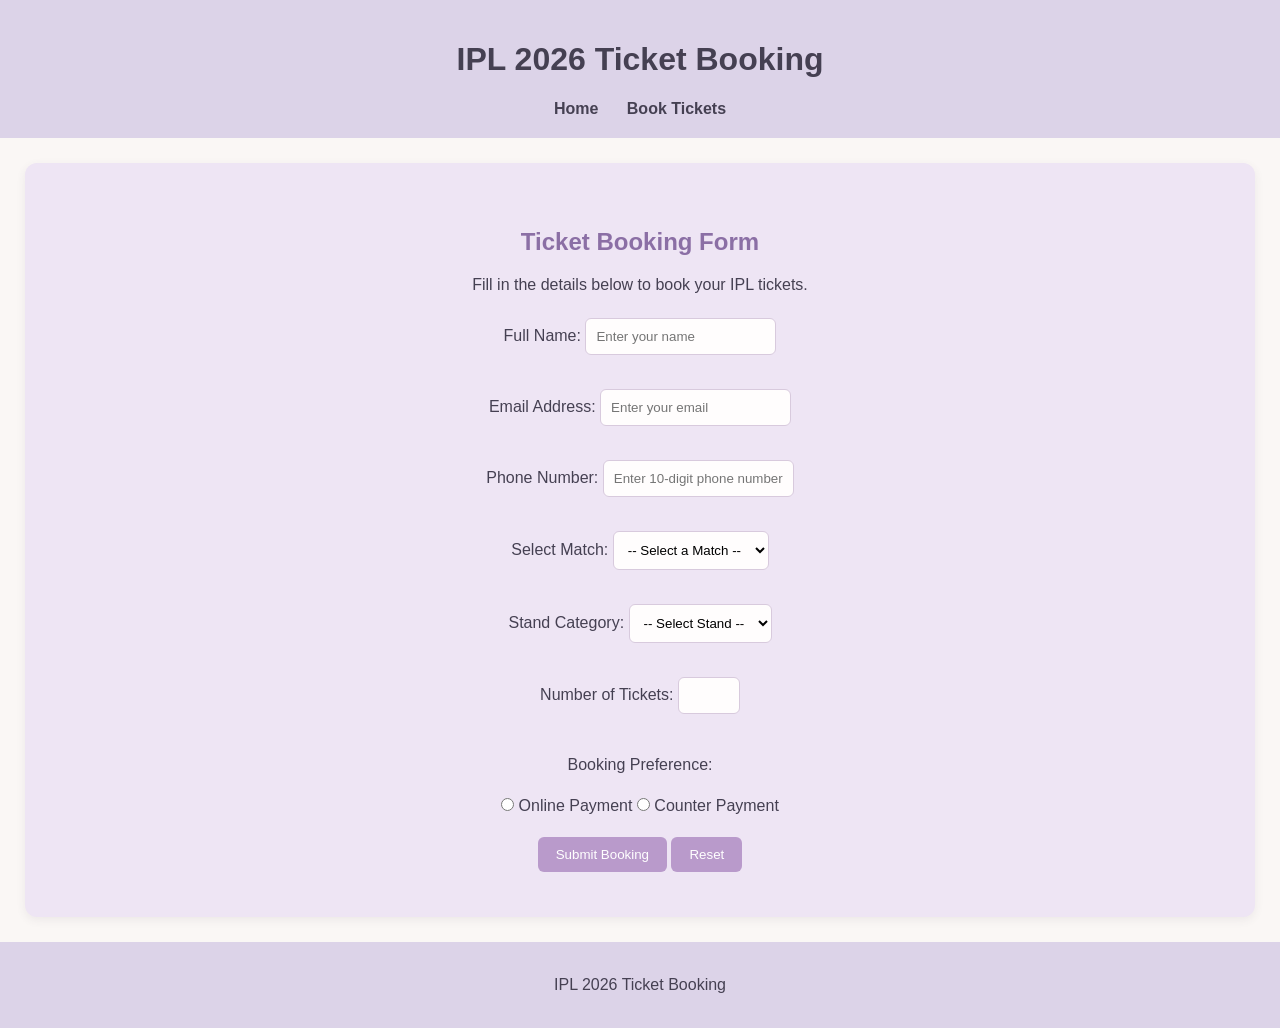
==== booking.html @ 342820d5 "Add files via upload" ====
<!DOCTYPE html>
<html>
<head>
    <title>IPL Ticket Booking Form</title>
    <link rel="stylesheet" href="style.css">
</head>

<body>

    <!-- Header -->
    <header>
        <h1>IPL 2026 Ticket Booking</h1>
        <nav>
            <a href="index.html">Home</a>
            <a href="booking.html">Book Tickets</a>
        </nav>
    </header>

    <!-- Booking Form -->
    <section>
        <h2>Ticket Booking Form</h2>
        <p>Fill in the details below to book your IPL tickets.</p>

        <form action="#" method="get">

            <!-- Name -->
            <label for="name">Full Name:</label>
            <input type="text" id="name" name="name"
                   placeholder="Enter your name"
                   minlength="3" maxlength="30" required>

            <br><br>

            <!-- Email -->
            <label for="email">Email Address:</label>
            <input type="email" id="email" name="email"
                   placeholder="Enter your email" required>

            <br><br>

            <!-- Phone Number -->
            <label for="phone">Phone Number:</label>
            <input type="tel" id="phone" name="phone"
                   placeholder="Enter 10-digit phone number"
                   pattern="[0-9]{10}"
                   title="Please enter a 10-digit phone number"
                   required>

            <br><br>

            <!-- Match Selection -->
            <label for="match">Select Match:</label>
            <select id="match" name="match" required>
                <option value="">-- Select a Match --</option>
                <option value="CSK vs MI">CSK vs MI</option>
                <option value="RCB vs KKR">RCB vs KKR</option>
                <option value="MI vs SRH">MI vs SRH</option>
                <option value="CSK vs RCB">CSK vs RCB</option>
            </select>

            <br><br>

            <!-- Stand Category -->
            <label for="stand">Stand Category:</label>
            <select id="stand" name="stand" required>
                <option value="">-- Select Stand --</option>
                <option value="General">General</option>
                <option value="Premium">Premium</option>
                <option value="VIP">VIP</option>
            </select>

            <br><br>

            <!-- Number of Tickets -->
            <label for="tickets">Number of Tickets:</label>
            <input type="number" id="tickets" name="tickets"
                   min="1" max="10" required>

            <br><br>

            <!-- Additional Preference -->
            <p>Booking Preference:</p>

            <input type="radio" id="online" name="preference"
                   value="Online" required>
            <label for="online">Online Payment</label>

            <input type="radio" id="counter" name="preference"
                   value="Counter">
            <label for="counter">Counter Payment</label>

            <br><br>

            <!-- Buttons -->
            <button type="submit">Submit Booking</button>
            <button type="reset">Reset</button>

        </form>
    </section>

    <!-- Footer -->
    <footer>
        <p>IPL 2026 Ticket Booking</p>
    </footer>

</body>
</html>
---- style.css ----
/* General Styling */
body {
    font-family: Arial, sans-serif;
    background-color: #faf7f5;
    color: #454052;
    margin: 0;
}

/* Header */
header {
    background-color: #dcd3e8;
    color: #454052;
    text-align: center;
    padding: 20px;
}

/* Navigation */
nav a {
    color: #454052;
    text-decoration: none;
    margin: 12px;
    font-weight: bold;
}

nav a:hover {
    color: #9b7bb5;
}

/* Sections */
section {
    background-color: white;
    margin: 25px;
    padding: 25px;
    border-radius: 12px;
    box-shadow: 0 3px 10px rgba(80, 60, 90, 0.08);
}

/* Headings */
h2 {
    color: #8b6fa5;
}

h3 {
    color: #aa829d;
}

/* Banner Section */
section:first-of-type {
    background-color: #eee5f4;
    text-align: center;
    padding: 45px 20px;
}

/* Links and Buttons */
button {
    background-color: #b99acb;
    color: white;
    padding: 10px 18px;
    border: none;
    border-radius: 6px;
    cursor: pointer;
}

button:hover {
    background-color: #9676ad;
}

/* Tables */
table {
    width: 100%;
    border-collapse: collapse;
    margin-top: 15px;
}

th {
    background-color: #dcd3e8;
    color: #454052;
}

th, td {
    border: 1px solid #e5dce9;
    padding: 12px;
    text-align: center;
}

/* Table Links */
td a {
    color: #8b6fa5;
}

/* Forms */
input, select {
    padding: 10px;
    margin: 8px 0;
    border: 1px solid #d8cadd;
    border-radius: 6px;
    background-color: #fffdfd;
}

/* Footer */
footer {
    background-color: #dcd3e8;
    color: #454052;
    text-align: center;
    padding: 18px;
}

/* Mobile View */
@media (max-width: 600px) {
    section {
        margin: 12px;
        padding: 15px;
    }

    nav a {
        display: inline-block;
        margin: 6px;
    }

    table {
        font-size: 12px;
    }
}
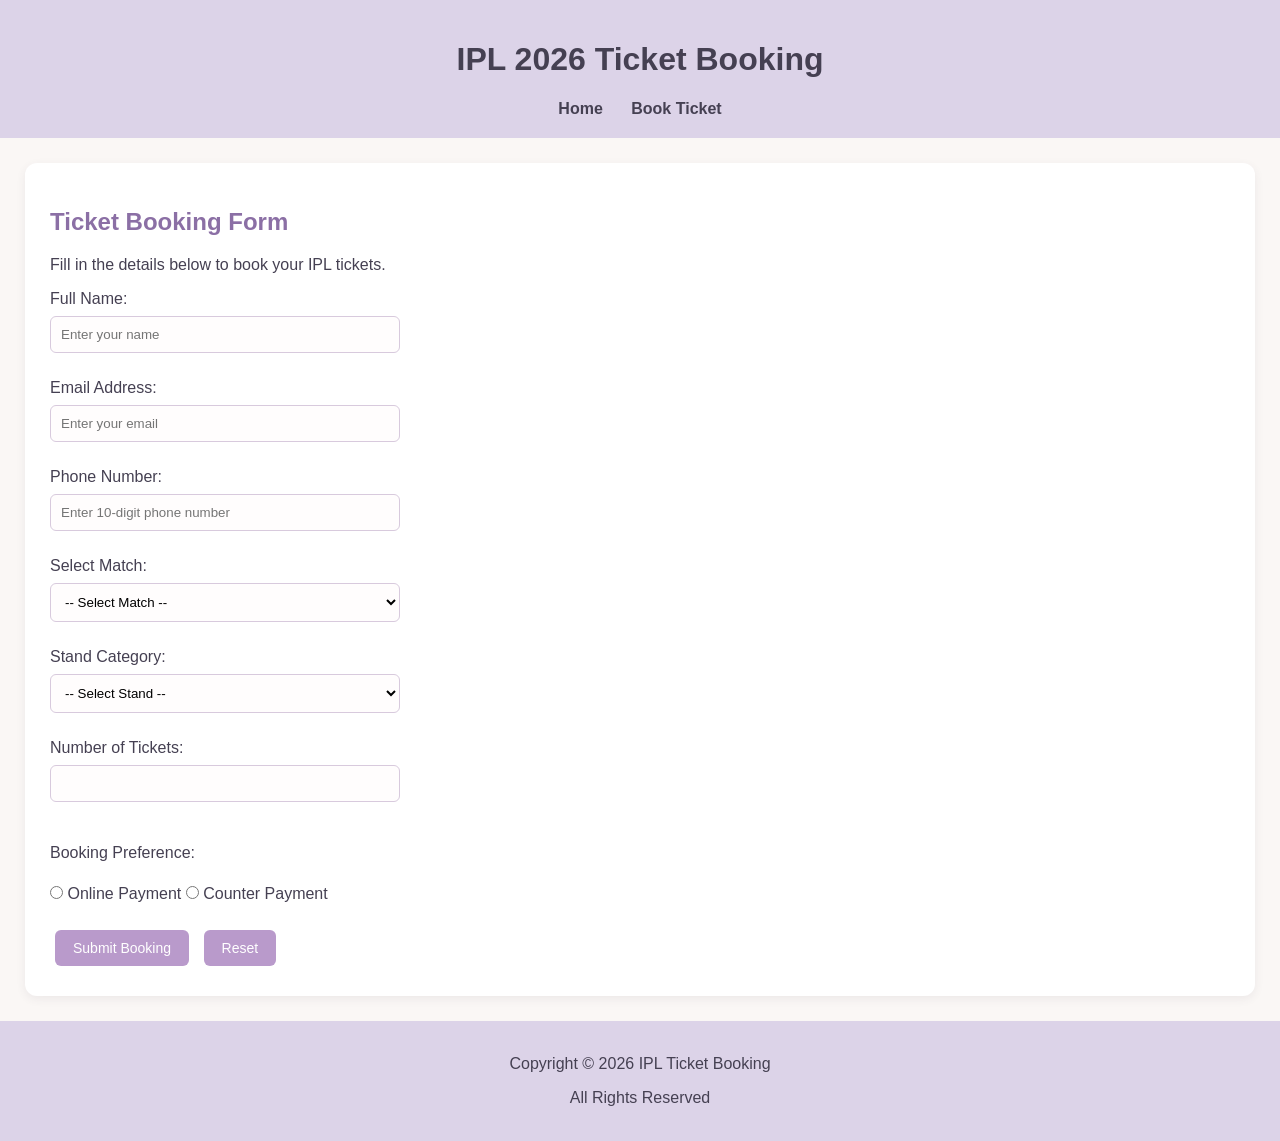
==== commit 469cd205: "Completed Activity 5 JavaScript DOM and Event Handling" ====
--- a/booking.html
+++ b/booking.html
@@ -11,84 +11,81 @@
     <!-- Header -->
     <header>
         <h1>IPL 2026 Ticket Booking</h1>
+
         <nav>
             <a href="index.html">Home</a>
-            <a href="booking.html">Book Tickets</a>
+            <a href="booking.html">Book Ticket</a>
         </nav>
     </header>
 
-    <!-- Booking Form -->
-    <section>
+    <!-- Booking Section -->
+    <section id="booking">
         <h2>Ticket Booking Form</h2>
         <p>Fill in the details below to book your IPL tickets.</p>
 
-        <form action="#" method="get">
+        <form id="bookingForm">
 
             <!-- Name -->
-            <label for="name">Full Name:</label>
+            <label for="name">Full Name:</label><br>
             <input type="text" id="name" name="name"
                    placeholder="Enter your name"
                    minlength="3" maxlength="30" required>
-
             <br><br>
 
             <!-- Email -->
-            <label for="email">Email Address:</label>
+            <label for="email">Email Address:</label><br>
             <input type="email" id="email" name="email"
                    placeholder="Enter your email" required>
-
             <br><br>
 
             <!-- Phone Number -->
-            <label for="phone">Phone Number:</label>
+            <label for="phone">Phone Number:</label><br>
             <input type="tel" id="phone" name="phone"
                    placeholder="Enter 10-digit phone number"
                    pattern="[0-9]{10}"
-                   title="Please enter a 10-digit phone number"
+                   title="Enter a 10-digit phone number"
                    required>
-
             <br><br>
 
             <!-- Match Selection -->
-            <label for="match">Select Match:</label>
+            <label for="match">Select Match:</label><br>
             <select id="match" name="match" required>
-                <option value="">-- Select a Match --</option>
+                <option value="">-- Select Match --</option>
                 <option value="CSK vs MI">CSK vs MI</option>
                 <option value="RCB vs KKR">RCB vs KKR</option>
-                <option value="MI vs SRH">MI vs SRH</option>
-                <option value="CSK vs RCB">CSK vs RCB</option>
+                <option value="MI vs RR">MI vs RR</option>
             </select>
-
             <br><br>
 
             <!-- Stand Category -->
-            <label for="stand">Stand Category:</label>
+            <label for="stand">Stand Category:</label><br>
             <select id="stand" name="stand" required>
                 <option value="">-- Select Stand --</option>
                 <option value="General">General</option>
                 <option value="Premium">Premium</option>
                 <option value="VIP">VIP</option>
             </select>
-
             <br><br>
 
             <!-- Number of Tickets -->
-            <label for="tickets">Number of Tickets:</label>
+            <label for="tickets">Number of Tickets:</label><br>
             <input type="number" id="tickets" name="tickets"
                    min="1" max="10" required>
-
             <br><br>
 
-            <!-- Additional Preference -->
+            
+            <!-- Booking Preference -->
             <p>Booking Preference:</p>
 
             <input type="radio" id="online" name="preference"
-                   value="Online" required>
+                  value="Online Payment" required>
             <label for="online">Online Payment</label>
 
             <input type="radio" id="counter" name="preference"
-                   value="Counter">
+                  value="Counter Payment">
             <label for="counter">Counter Payment</label>
+
+
 
             <br><br>
 
@@ -97,12 +94,36 @@
             <button type="reset">Reset</button>
 
         </form>
+
+        <!-- Confirmation Message -->
+        <div id="confirmation" style="display: none;">
+            <h2 class="success">Booking Confirmed Successfully!</h2>
+
+            <p>Thank you for booking your IPL tickets.</p>
+            <p>Your form has been submitted successfully.</p>
+
+            <h3>Enjoy the Match!</h3>
+
+            <button type="button" id="bookAgain">
+                Book Another Ticket
+            </button>
+
+            <a href="index.html" class="button">Go to Home</a>
+        </div>
+
     </section>
+
+    <!-- Toast Notification -->
+    <div id="toast" role="status" aria-live="polite"></div>
 
     <!-- Footer -->
     <footer>
-        <p>IPL 2026 Ticket Booking</p>
+        <p>Copyright © 2026 IPL Ticket Booking</p>
+        <p>All Rights Reserved</p>
     </footer>
+
+    <!-- JavaScript File -->
+    <script src="app.js"></script>
 
 </body>
 </html>
--- a/style.css
+++ b/style.css
@@ -7,10 +7,14 @@
     margin: 0;
 }
 
+/* Smooth Scrolling */
+html {
+    scroll-behavior: smooth;
+}
+
 /* Header */
 header {
     background-color: #dcd3e8;
-    color: #454052;
     text-align: center;
     padding: 20px;
 }
@@ -24,7 +28,7 @@
 }
 
 nav a:hover {
-    color: #9b7bb5;
+    color: #8b6fa5;
 }
 
 /* Sections */
@@ -45,24 +49,30 @@
     color: #aa829d;
 }
 
-/* Banner Section */
-section:first-of-type {
+/* Banner */
+.banner {
     background-color: #eee5f4;
     text-align: center;
     padding: 45px 20px;
 }
 
-/* Links and Buttons */
-button {
+/* Buttons */
+button,
+.button {
+    display: inline-block;
     background-color: #b99acb;
     color: white;
     padding: 10px 18px;
     border: none;
     border-radius: 6px;
     cursor: pointer;
+    text-decoration: none;
+    font-size: 14px;
+    margin: 5px;
 }
 
-button:hover {
+button:hover,
+.button:hover {
     background-color: #9676ad;
 }
 
@@ -75,7 +85,6 @@
 
 th {
     background-color: #dcd3e8;
-    color: #454052;
 }
 
 th, td {
@@ -84,12 +93,16 @@
     text-align: center;
 }
 
-/* Table Links */
-td a {
-    color: #8b6fa5;
+.table-container {
+    overflow-x: auto;
 }
 
-/* Forms */
+.book-link {
+    color: #8b6fa5;
+    font-weight: bold;
+}
+
+/* Form Fields */
 input, select {
     padding: 10px;
     margin: 8px 0;
@@ -98,10 +111,49 @@
     background-color: #fffdfd;
 }
 
+#bookingForm {
+    max-width: 500px;
+}
+
+#bookingForm input:not([type="radio"]),
+#bookingForm select {
+    width: 100%;
+    max-width: 350px;
+    box-sizing: border-box;
+}
+
+input[type="radio"] {
+    width: auto;
+}
+
+/* Confirmation Message */
+.success {
+    color: green;
+}
+
+/* Toast Notification */
+#toast {
+    display: none;
+    position: fixed;
+    bottom: 25px;
+    right: 25px;
+    background-color: #8b6fa5;
+    color: white;
+    padding: 15px 20px;
+    border-radius: 8px;
+    box-shadow: 0 3px 10px rgba(0, 0, 0, 0.15);
+    z-index: 1000;
+}
+
+/* Notes */
+.note {
+    font-size: 13px;
+    color: #777;
+}
+
 /* Footer */
 footer {
     background-color: #dcd3e8;
-    color: #454052;
     text-align: center;
     padding: 18px;
 }
@@ -121,4 +173,9 @@
     table {
         font-size: 12px;
     }
+
+    #toast {
+        left: 15px;
+        right: 15px;
+    }
 }
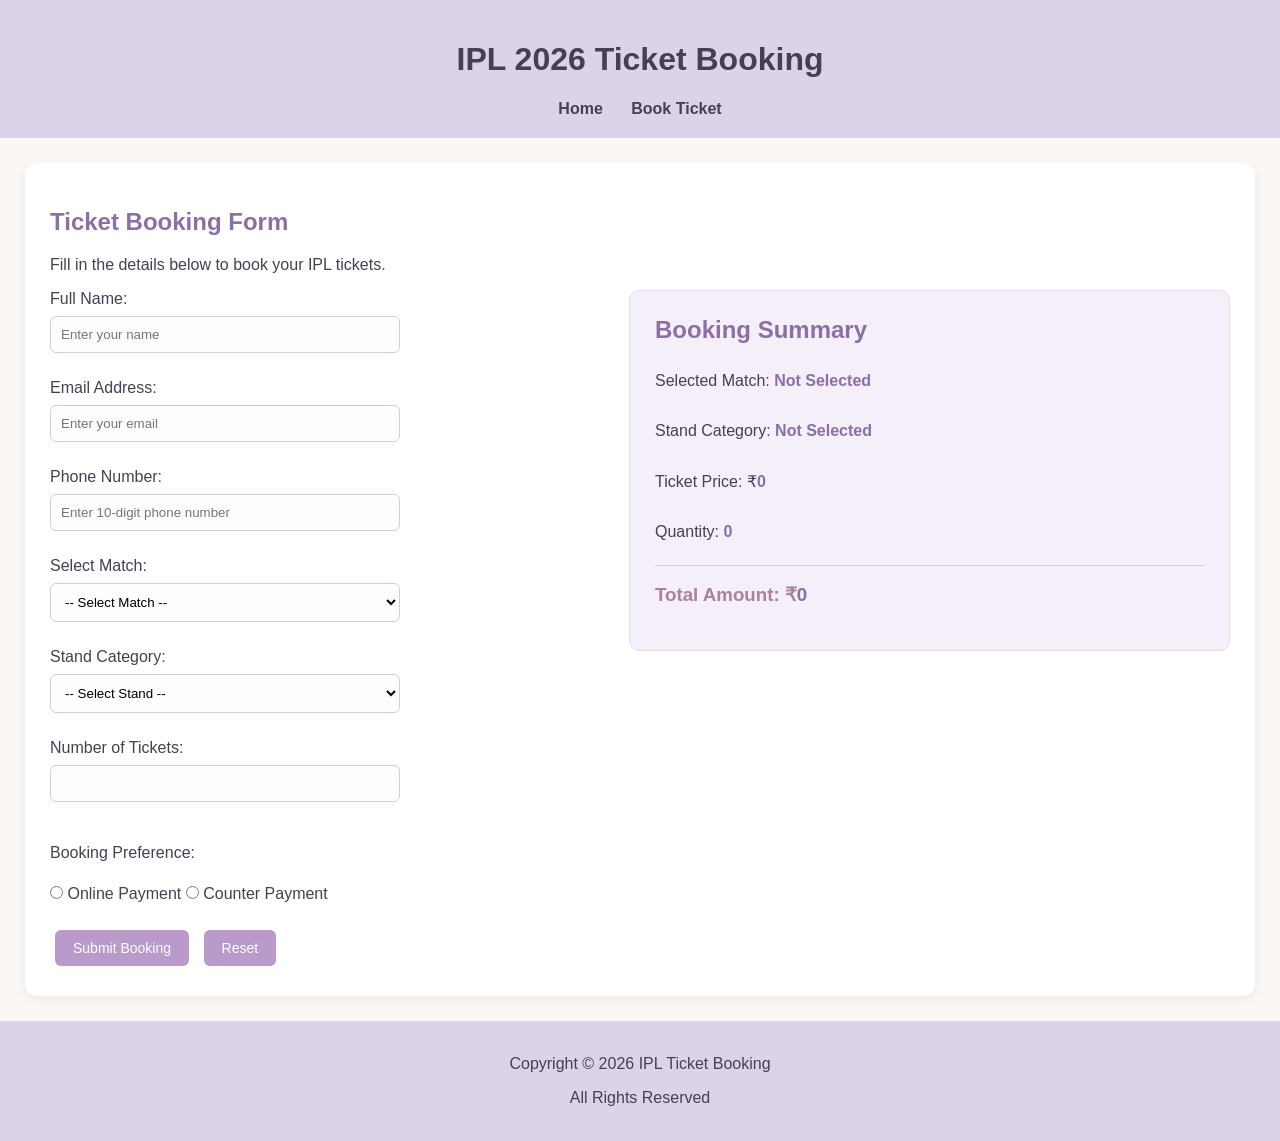
==== commit 45a78722: "Add static booking summary card for Activity 5" ====
--- a/booking.html
+++ b/booking.html
@@ -23,81 +23,113 @@
         <h2>Ticket Booking Form</h2>
         <p>Fill in the details below to book your IPL tickets.</p>
 
-        <form id="bookingForm">
+        <div class="booking-container">
 
-            <!-- Name -->
-            <label for="name">Full Name:</label><br>
-            <input type="text" id="name" name="name"
-                   placeholder="Enter your name"
-                   minlength="3" maxlength="30" required>
-            <br><br>
+            <!-- Booking Form -->
+            <form id="bookingForm">
 
-            <!-- Email -->
-            <label for="email">Email Address:</label><br>
-            <input type="email" id="email" name="email"
-                   placeholder="Enter your email" required>
-            <br><br>
+                <label for="name">Full Name:</label><br>
+                <input type="text" id="name" name="name"
+                       placeholder="Enter your name"
+                       minlength="3" maxlength="30" required>
+                <br><br>
 
-            <!-- Phone Number -->
-            <label for="phone">Phone Number:</label><br>
-            <input type="tel" id="phone" name="phone"
-                   placeholder="Enter 10-digit phone number"
-                   pattern="[0-9]{10}"
-                   title="Enter a 10-digit phone number"
-                   required>
-            <br><br>
+                <label for="email">Email Address:</label><br>
+                <input type="email" id="email" name="email"
+                       placeholder="Enter your email" required>
+                <br><br>
 
-            <!-- Match Selection -->
-            <label for="match">Select Match:</label><br>
-            <select id="match" name="match" required>
-                <option value="">-- Select Match --</option>
-                <option value="CSK vs MI">CSK vs MI</option>
-                <option value="RCB vs KKR">RCB vs KKR</option>
-                <option value="MI vs RR">MI vs RR</option>
-            </select>
-            <br><br>
+                <label for="phone">Phone Number:</label><br>
+                <input type="tel" id="phone" name="phone"
+                       placeholder="Enter 10-digit phone number"
+                       pattern="[0-9]{10}"
+                       title="Enter a 10-digit phone number"
+                       required>
+                <br><br>
 
-            <!-- Stand Category -->
-            <label for="stand">Stand Category:</label><br>
-            <select id="stand" name="stand" required>
-                <option value="">-- Select Stand --</option>
-                <option value="General">General</option>
-                <option value="Premium">Premium</option>
-                <option value="VIP">VIP</option>
-            </select>
-            <br><br>
+                <label for="match">Select Match:</label><br>
+                <select id="match" name="match" required>
+                    <option value="">-- Select Match --</option>
+                    <option value="CSK vs MI">CSK vs MI</option>
+                    <option value="RCB vs KKR">RCB vs KKR</option>
+                    <option value="MI vs RR">MI vs RR</option>
+                </select>
+                <br><br>
 
-            <!-- Number of Tickets -->
-            <label for="tickets">Number of Tickets:</label><br>
-            <input type="number" id="tickets" name="tickets"
-                   min="1" max="10" required>
-            <br><br>
+                <label for="stand">Stand Category:</label><br>
+                <select id="stand" name="stand" required>
+                    <option value="">-- Select Stand --</option>
+                    <option value="General">General</option>
+                    <option value="Premium">Premium</option>
+                    <option value="VIP">VIP</option>
+                </select>
+                <br><br>
 
-            
-            <!-- Booking Preference -->
-            <p>Booking Preference:</p>
+                <label for="tickets">Number of Tickets:</label><br>
+                <input type="number" id="tickets" name="tickets"
+                       min="1" max="10" required>
+                <br><br>
 
-            <input type="radio" id="online" name="preference"
-                  value="Online Payment" required>
-            <label for="online">Online Payment</label>
+                <!-- Booking Preference -->
+                <p>Booking Preference:</p>
 
-            <input type="radio" id="counter" name="preference"
-                  value="Counter Payment">
-            <label for="counter">Counter Payment</label>
+                <input type="radio" id="online"
+                       name="preference"
+                       value="Online Payment" required>
+                <label for="online">Online Payment</label>
 
+                <input type="radio" id="counter"
+                       name="preference"
+                       value="Counter Payment">
+                <label for="counter">Counter Payment</label>
 
+                <br><br>
 
-            <br><br>
+                <button type="submit">Submit Booking</button>
+                <button type="reset">Reset</button>
 
-            <!-- Buttons -->
-            <button type="submit">Submit Booking</button>
-            <button type="reset">Reset</button>
+            </form>
 
-        </form>
+            <!-- Static Booking Summary -->
+            <div class="summary" id="summary">
+                <h2>Booking Summary</h2>
+
+                <p>
+                    Selected Match:
+                    <span id="summaryMatch">Not Selected</span>
+                </p>
+
+                <p>
+                    Stand Category:
+                    <span id="summaryStand">Not Selected</span>
+                </p>
+
+                <p>
+                    Ticket Price:
+                    ₹<span id="summaryPrice">0</span>
+                </p>
+
+                <p>
+                    Quantity:
+                    <span id="summaryQuantity">0</span>
+                </p>
+
+                <hr>
+
+                <h3>
+                    Total Amount:
+                    ₹<span id="summaryTotal">0</span>
+                </h3>
+            </div>
+
+        </div>
 
         <!-- Confirmation Message -->
         <div id="confirmation" style="display: none;">
-            <h2 class="success">Booking Confirmed Successfully!</h2>
+
+            <h2 class="success">
+                Booking Confirmed Successfully!
+            </h2>
 
             <p>Thank you for booking your IPL tickets.</p>
             <p>Your form has been submitted successfully.</p>
@@ -108,7 +140,10 @@
                 Book Another Ticket
             </button>
 
-            <a href="index.html" class="button">Go to Home</a>
+            <a href="index.html" class="button">
+                Go to Home
+            </a>
+
         </div>
 
     </section>
@@ -122,8 +157,7 @@
         <p>All Rights Reserved</p>
     </footer>
 
-    <!-- JavaScript File -->
     <script src="app.js"></script>
 
 </body>
-</html>
+</html>
--- a/style.css
+++ b/style.css
@@ -102,6 +102,45 @@
     font-weight: bold;
 }
 
+/* Booking Form and Summary */
+.booking-container {
+    display: flex;
+    gap: 30px;
+    align-items: flex-start;
+}
+
+#bookingForm {
+    flex: 1;
+    min-width: 0;
+}
+
+/* Booking Summary */
+.summary {
+    flex: 1;
+    background-color: #f5eff9;
+    padding: 25px;
+    border-radius: 10px;
+    border: 1px solid #e5dce9;
+}
+
+.summary h2 {
+    margin-top: 0;
+}
+
+.summary p {
+    padding: 8px 0;
+}
+
+.summary span {
+    font-weight: bold;
+    color: #8b6fa5;
+}
+
+.summary hr {
+    border: none;
+    border-top: 1px solid #d8cadd;
+}
+
 /* Form Fields */
 input, select {
     padding: 10px;
@@ -109,10 +148,6 @@
     border: 1px solid #d8cadd;
     border-radius: 6px;
     background-color: #fffdfd;
-}
-
-#bookingForm {
-    max-width: 500px;
 }
 
 #bookingForm input:not([type="radio"]),
@@ -170,6 +205,16 @@
         margin: 6px;
     }
 
+    .booking-container {
+        flex-direction: column;
+    }
+
+    #bookingForm,
+    .summary {
+        width: 100%;
+        box-sizing: border-box;
+    }
+
     table {
         font-size: 12px;
     }
@@ -178,4 +223,4 @@
         left: 15px;
         right: 15px;
     }
-}
+}
